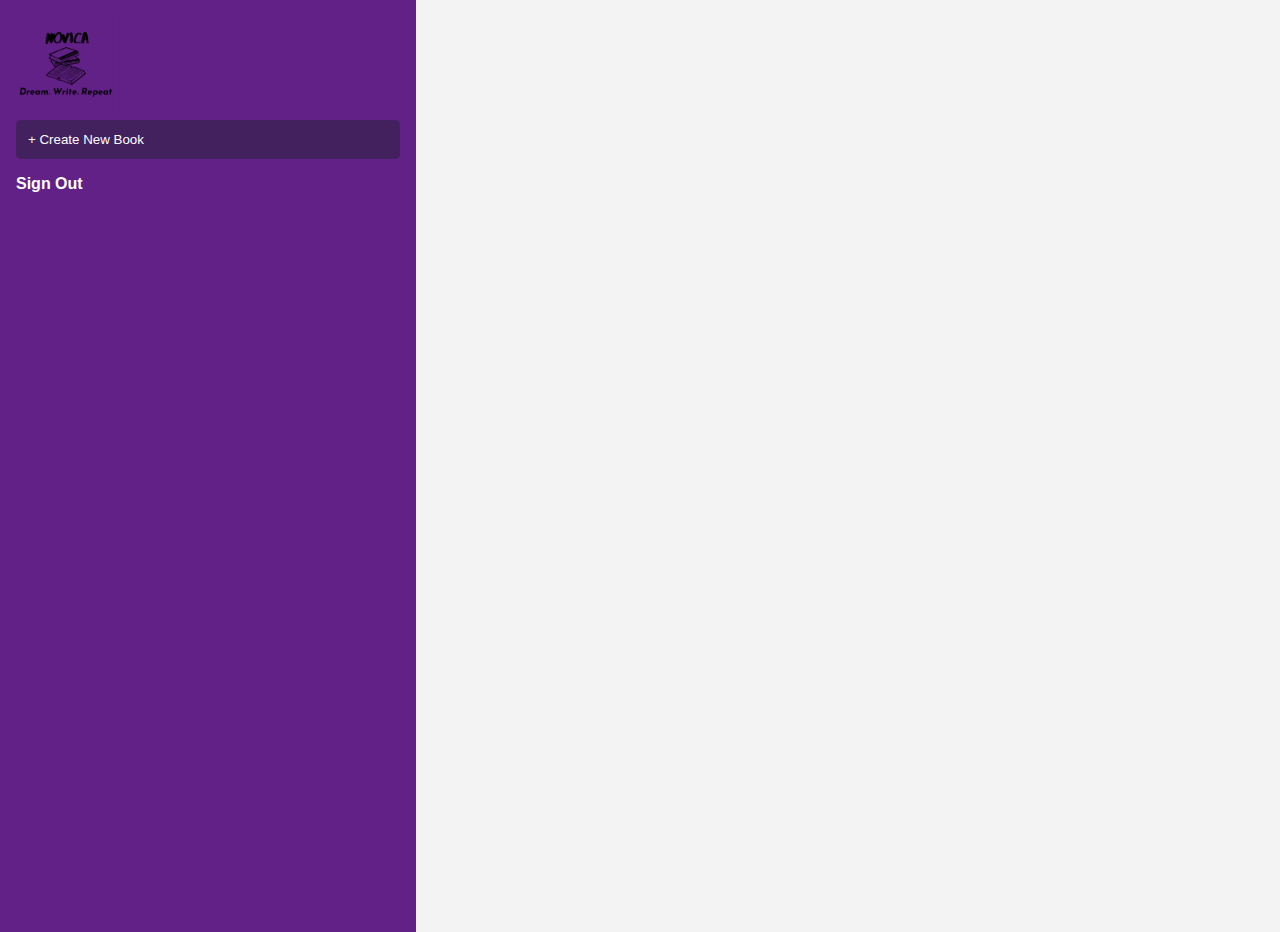
==== dashboard.html @ c65a7d74 "initial commit" ====
<!DOCTYPE html>
<html lang="en">
<head>
    <meta charset="UTF-8">
    <meta name="viewport" content="width=device-width, initial-scale=1.0">
    <title>Novica Dashboard</title>
    <link rel="stylesheet" href="dashboard.css">
</head>
<body>
    <div class="dashboard-container">
        <nav class="side-nav">
            <div class="side-nav-header">
              <div class="sidebar-image">
                <img src="novicalogo.png" alt="Sidebar Image" style="width:100px; height:100px ">
            <!-- Create New Book Section -->
            <div class="create-book-section">
                <button id="create-book-button" class="create-book-button">+ Create New Book</button>
                <div id="new-book-input" class="new-input-container" style="display: none;">
                    <input type="text" id="new-book-name" class="new-name-input" placeholder="Enter..." style="width:100%;">
                    <button id="submit-book-name">Submit</button>
                </div>
            </div>
            
            <!-- Book List -->
            <ul id="book-list" class="book-list"></ul>
            
            <!-- Sign Out Link -->
            <div class="sign-out">
                <a href="index.html">Sign Out</a>
            </div>

            <!-- Input field for document creation -->
            <div id="document-input" class="document-input-container" style="display: none;">
                <input type="text" id="document-name" class="document-name-input" placeholder="Enter..." style="width:100%;">
                <button id="submit-document-name">Submit</button>
            </div>
        </nav>
        
        <!-- Main Content Area -->
        <main class="main-content">
            <!-- Main content goes here -->
        </main>
    </div>
    <script src="dashboard.js"></script>
</body>
</html>
---- dashboard.css ----
body {
    font-family: Arial, sans-serif;
    background-color: #f3f3f3;
    margin: 0;
}

.dashboard-container {
    display: flex;
}

.side-nav {
    width: 30%;
    height: 100vh;
    background-color: #622186;
    color: white;
    padding: 1rem;
    display: flex;
    flex-direction: column;
}

.side-nav-header {
    margin-bottom: 1rem;
}

.side-nav-header h2 {
    font-size: 1.5rem;
    margin-bottom: 0.5rem;
}

.create-book-button {
    background-color: #43205e;
    color: white;
    border: none;
    padding: 0.75rem;
    border-radius: 5px;
    cursor: pointer;
    margin-bottom: 1rem;
    display: block;
    width: 100%;
    text-align: left;
}

.create-book-button:hover {
    background-color: #361946;
}

.book-list {
    list-style-type: none;
    padding: 0;
    margin: 0;
}

.book-item {
    margin-bottom: 1rem;
    border-bottom: 1px solid #7b5299;
    padding-bottom: 0.5rem;
}

.book-item:last-child {
    border-bottom: none;
    margin-bottom: 0;
}

.book-item-name {
    font-weight: bold;
    margin-bottom: 0.5rem;
}

.document-list {
    margin-left: 1rem;
    list-style-type: none;
    padding: 0;
}

.document-item {
    margin-bottom: 0.5rem;
}

.sign-out {
    margin-top: auto;
}

.sign-out a {
    color: white;
    text-decoration: none;
    font-weight: bold;
}

.sign-out a:hover {
    text-decoration: underline;
}
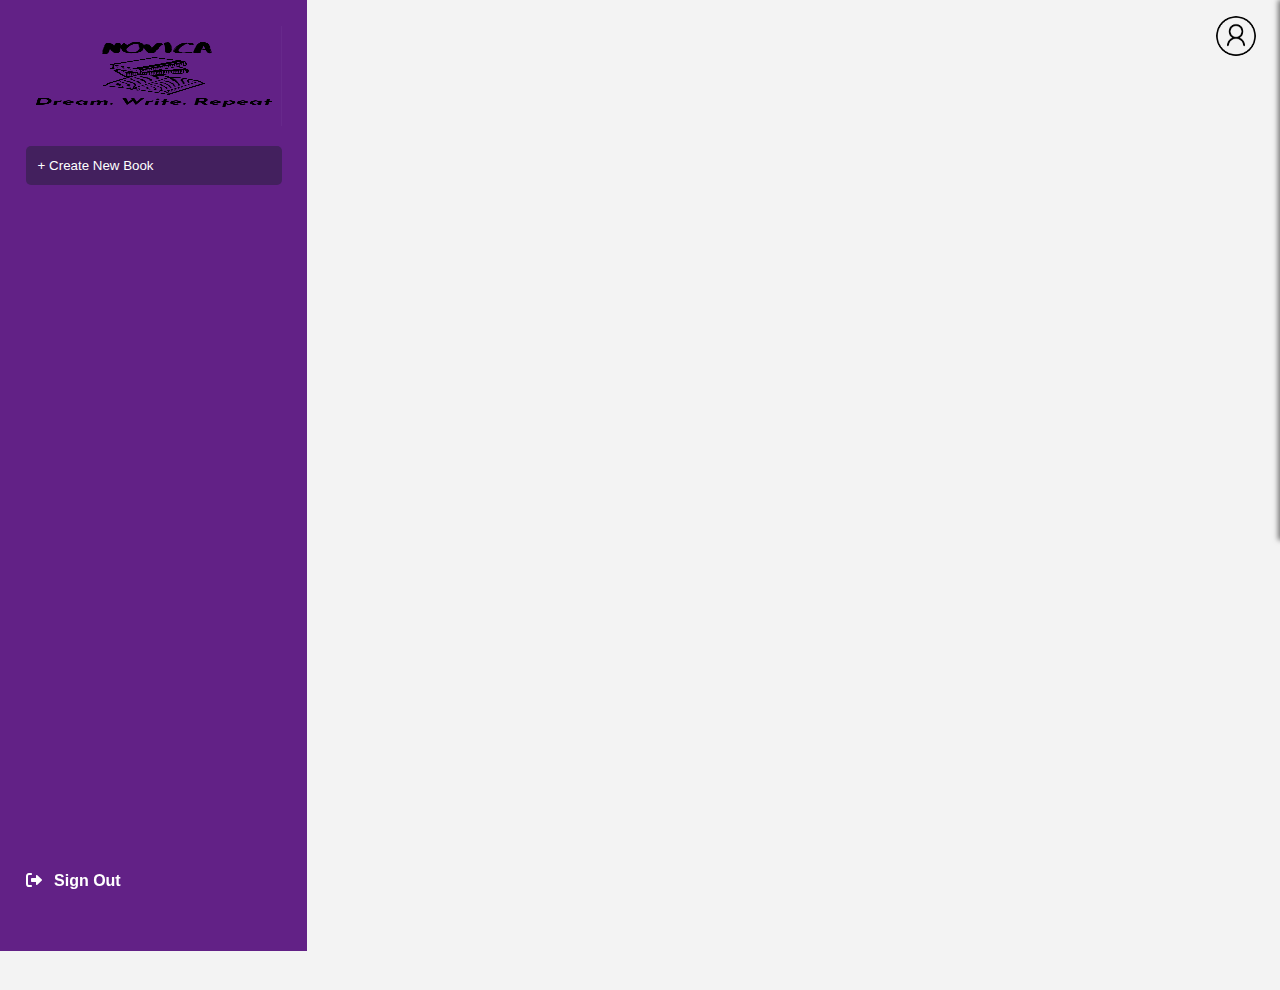
==== commit f6bf2645: "updated files" ====
--- a/dashboard.html
+++ b/dashboard.html
@@ -1,46 +1,96 @@
-<!DOCTYPE html>
-<html lang="en">
-<head>
-    <meta charset="UTF-8">
-    <meta name="viewport" content="width=device-width, initial-scale=1.0">
-    <title>Novica Dashboard</title>
-    <link rel="stylesheet" href="dashboard.css">
-</head>
-<body>
-    <div class="dashboard-container">
-        <nav class="side-nav">
-            <div class="side-nav-header">
-              <div class="sidebar-image">
-                <img src="novicalogo.png" alt="Sidebar Image" style="width:100px; height:100px ">
-            <!-- Create New Book Section -->
-            <div class="create-book-section">
-                <button id="create-book-button" class="create-book-button">+ Create New Book</button>
-                <div id="new-book-input" class="new-input-container" style="display: none;">
-                    <input type="text" id="new-book-name" class="new-name-input" placeholder="Enter..." style="width:100%;">
-                    <button id="submit-book-name">Submit</button>
-                </div>
-            </div>
-            
-            <!-- Book List -->
-            <ul id="book-list" class="book-list"></ul>
-            
-            <!-- Sign Out Link -->
-            <div class="sign-out">
-                <a href="index.html">Sign Out</a>
-            </div>
-
-            <!-- Input field for document creation -->
-            <div id="document-input" class="document-input-container" style="display: none;">
-                <input type="text" id="document-name" class="document-name-input" placeholder="Enter..." style="width:100%;">
-                <button id="submit-document-name">Submit</button>
-            </div>
-        </nav>
-        
-        <!-- Main Content Area -->
-        <main class="main-content">
-            <!-- Main content goes here -->
-        </main>
-    </div>
-    <script src="dashboard.js"></script>
-</body>
-</html>+<!DOCTYPE html>
+<html lang="en">
+<head>
+    <meta charset="UTF-8">
+    <meta name="viewport" content="width=device-width, initial-scale=1.0">
+    <title>Novica Dashboard</title>
+    <link rel="stylesheet" href="dashboard.css">
+    <link rel="stylesheet" href="https://cdnjs.cloudflare.com/ajax/libs/font-awesome/6.0.0-beta3/css/all.min.css">
+</head>
+<body>
+    <!-- Profile Section -->
+    <div class="user-profile">
+        <img src="profile-icon.png" alt="Profile Icon" class="profile-icon" id="profile">
+    </div>
+
+    <!-- User Panel -->
+    <div id="user-panel" class="user-panel">
+        <div class="panel-content">
+            <!-- User Information Section -->
+            <div class="user-info-section">
+                <div class="profile-icon-container">
+                    <img src="profile-icon.png" alt="Profile Icon" class="profile-icon-large">
+                </div>
+                <div class="user-info">
+                    <p><span id="profile-name"></span></p>
+                    <p><span id="profile-email"></span></p>
+                </div>
+            </div>
+
+            <!-- Separator -->
+            <div class="divider"></div>
+
+            <!-- Settings and Logout Section -->
+            <div class="user-settings">
+                <a href="#settings"><i class="fas fa-cogs"></i> Settings</a>
+                <a href="index.html" style="bottom : 0 ; position : fixed ;"><i class="fas fa-sign-out-alt"></i></a>
+            </div>
+        </div>
+        <span class="close-button" id="close-user-panel">&times;</span>
+    </div>
+
+    <div class="dashboard-container">
+        <nav class="side-nav" style="padding:2%;">
+            <div class="side-nav-header">
+                <div class="sidebar-image" style="padding : 0;">
+                    <img src="novicalogo.png" alt="Sidebar Image" style="width:100%; height:100px">
+                </div>
+            </div>
+            
+            <!-- Create New Book Section -->
+            <div class="create-book-section">
+                <button id="create-book-button" class="create-book-button">+ Create New Book</button>
+                <div id="new-book-input" class="new-input-container" style="display: none;">
+                    <input type="text" id="new-book-name" class="new-name-input" placeholder="Enter..." style="width:100%;">
+                    <button id="submit-book-name">Submit</button>
+                </div>
+            </div>
+
+            <!-- Sign Out Link -->
+            <div class="sign-out">
+                <a href="index.html">
+                    <i class="fas fa-sign-out-alt"></i> Sign Out
+                </a>
+            </div>
+        </nav>
+        
+        <!-- Main Content Area -->
+        <main class="main-content">
+            <div id="novels-container"></div>
+        </main>
+    </div>
+
+    <!-- Modal for Create Book -->
+    <div id="create-book-modal" class="modal">
+        <div class="modal-content">
+            <span class="close-button" id="close-create-book-modal">&times;</span>
+            <h2>Create New Book</h2>
+            <form id="create-book-form">
+                <label for="book-title">Title:</label>
+                <input type="text" id="book-title" name="title" required>
+
+                <label for="book-genre">Genre:</label>
+                <input type="text" id="book-genre" name="genre">
+
+                <label for="book-summary">Summary:</label>
+                <textarea id="book-summary" name="summary"></textarea>
+
+                <button type="submit">Submit</button>
+            </form>
+        </div>
+    </div>
+    
+    <script src="dashboard.js"></script>
+</body>
+</html>
+
--- a/dashboard.css
+++ b/dashboard.css
@@ -1,91 +1,425 @@
-body {
-    font-family: Arial, sans-serif;
-    background-color: #f3f3f3;
-    margin: 0;
-}
-
-.dashboard-container {
-    display: flex;
-}
-
-.side-nav {
-    width: 30%;
-    height: 100vh;
-    background-color: #622186;
-    color: white;
-    padding: 1rem;
-    display: flex;
-    flex-direction: column;
-}
-
-.side-nav-header {
-    margin-bottom: 1rem;
-}
-
-.side-nav-header h2 {
-    font-size: 1.5rem;
-    margin-bottom: 0.5rem;
-}
-
-.create-book-button {
-    background-color: #43205e;
-    color: white;
-    border: none;
-    padding: 0.75rem;
-    border-radius: 5px;
-    cursor: pointer;
-    margin-bottom: 1rem;
-    display: block;
-    width: 100%;
-    text-align: left;
-}
-
-.create-book-button:hover {
-    background-color: #361946;
-}
-
-.book-list {
-    list-style-type: none;
-    padding: 0;
-    margin: 0;
-}
-
-.book-item {
-    margin-bottom: 1rem;
-    border-bottom: 1px solid #7b5299;
-    padding-bottom: 0.5rem;
-}
-
-.book-item:last-child {
-    border-bottom: none;
-    margin-bottom: 0;
-}
-
-.book-item-name {
-    font-weight: bold;
-    margin-bottom: 0.5rem;
-}
-
-.document-list {
-    margin-left: 1rem;
-    list-style-type: none;
-    padding: 0;
-}
-
-.document-item {
-    margin-bottom: 0.5rem;
-}
-
-.sign-out {
-    margin-top: auto;
-}
-
-.sign-out a {
-    color: white;
-    text-decoration: none;
-    font-weight: bold;
-}
-
-.sign-out a:hover {
-    text-decoration: underline;
-}+body {
+    font-family: Arial, sans-serif;
+    background-color: #f3f3f3;
+    margin: 0;
+    position: relative;
+    height:110vh;
+}
+
+.user-profile {
+    position: absolute;
+    top: 0;
+    right: 0;
+    padding: 1rem;
+    color: white;
+    display: flex;
+    align-items: center;
+    border-bottom-left-radius: 10px;
+}
+
+.profile-icon {
+    width: 40px;
+    height: 40px;
+    border-radius: 50%;
+    margin-right: 0.5rem;
+}
+
+.user-panel {
+    position: fixed;
+    top: 0;
+    right: 0;
+    width: 25%;
+    height: 60%;
+    font-size: smaller;
+    background-color: rgb(211, 208, 208);
+    box-shadow: -2px 0 5px rgba(0, 0, 0, 0.5);
+    transform: translateX(100%);
+    transition: transform 0.3s ease;
+    overflow-y: auto;
+    z-index: 1000;
+    display: flex;
+    flex-direction: column;
+}
+
+.user-panel.open {
+    transform: translateX(0);
+}
+
+.user-panel .close-button {
+    position: absolute;
+    top: 10px;
+    right: 10px;
+    font-size: 1.5rem;
+    cursor: pointer;
+}
+
+.panel-content {
+    display: flex;
+    flex-direction: column;
+    height: 100%;
+}
+
+.user-info-section {
+    display: flex;
+    align-items: center;
+    padding: 20px;
+}
+
+.profile-icon-container {
+    margin-right: 20px;
+}
+
+.profile-icon-large {
+    width: 60px;
+    height: 60px;
+    border-radius: 50%;
+}
+
+.user-info {
+    flex: 1;
+}
+
+.divider {
+    height: 1px;
+    background-color: #ddd;
+    margin: 10px 0;
+}
+
+.user-settings {
+    padding: 20px;
+}
+
+.user-settings a {
+    display: block;
+    margin-bottom: 10px;
+    text-decoration: none;
+    color: #007bff;
+}
+
+.user-settings a:hover {
+    text-decoration: underline;
+}
+
+.user-info-section {
+    background-color: #361946;
+}
+
+.user-panel .user-info {
+    padding: 20px;
+}
+
+.user-panel .user-settings {
+    padding: 20px;
+}
+
+.user-panel .user-settings a {
+    display: block;
+    margin-bottom: 10px;
+    text-decoration: none;
+    color: #007bff;
+}
+
+.user-panel .user-settings a:hover {
+    text-decoration: underline;
+}
+
+.dashboard-container {
+    display: flex;
+}
+
+.side-nav {
+    width: 20%;
+    height: 100vh;
+    background-color: #622186;
+    color: white;
+    padding: 1rem;
+    position: fixed;
+    top: 0;
+    left: 0; /* Align side-nav to the left */
+    display: flex;
+    flex-direction: column;
+    /* z-index: 100; */
+}
+
+.side-nav-header {
+    margin-bottom: 1rem;
+}
+
+.side-nav-header h2 {
+    font-size: 1.5rem;
+    margin-bottom: 0.5rem;
+}
+
+/* Button styles */
+.create-book-button,
+.create-character-button,
+.create-note-button {
+    background-color: #43205e;
+    color: white;
+    border: none;
+    padding: 0.75rem;
+    border-radius: 5px;
+    cursor: pointer;
+    margin-bottom: 1rem;
+    display: block;
+    width: 100%;
+    text-align: left;
+}
+
+.create-book-button:hover,
+.create-character-button:hover,
+.create-note-button:hover {
+    background-color: #361946;
+}
+
+.book-list,
+.document-list {
+    list-style-type: none;
+    padding: 0;
+    margin: 0;
+}
+
+.book-item {
+    margin-bottom: 1rem;
+    border-bottom: 1px solid #7b5299;
+    padding-bottom: 0.5rem;
+}
+
+.book-item:last-child {
+    border-bottom: none;
+    margin-bottom: 0;
+}
+
+.book-item-name {
+    font-weight: bold;
+    margin-bottom: 0.5rem;
+}
+
+.document-item {
+    margin-bottom: 0.5rem;
+}
+
+.sign-out {
+    margin-bottom: 10px; /* Pushes the sign-out link to the bottom */
+    bottom: 0;
+    position: fixed;
+}
+
+.sign-out a {
+    color: white;
+    text-decoration: none;
+    font-weight: bold;
+}
+
+.sign-out i {
+    margin-right: 0.5rem; /* Space between icon and text */
+}
+
+.sign-out a:hover {
+    text-decoration: none;
+}
+
+/* Modal styles */
+.modal {
+    display: none; /* Hidden by default */
+    position: fixed; /* Stay in place */
+    z-index: 1; /* Sit on top */
+    left: 0;
+    top: 0;
+    width: 100%; /* Full width */
+    height: 100%; /* Full height */
+    overflow: auto; /* Enable scroll if needed */
+    background-color: rgb(0,0,0); /* Fallback color */
+    background-color: rgba(0,0,0,0.4); /* Black w/ opacity */
+}
+
+.modal-content {
+    background-color: #fefefe;
+    margin: 15% auto; /* 15% from the top and centered */
+    padding: 20px;
+    border: 1px solid #888;
+    width: 80%; /* Could be more or less, depending on screen size */
+}
+
+.close-button {
+    color: #aaa;
+    float: right;
+    font-size: 28px;
+    font-weight: bold;
+}
+
+.close-button:hover,
+.close-button:focus {
+    color: black;
+    text-decoration: none;
+    cursor: pointer;
+}
+
+/* Form styles */
+form {
+    display: flex;
+    flex-direction: column;
+}
+
+form label {
+    margin-top: 10px;
+}
+
+form input,
+form textarea {
+    margin-bottom: 10px;
+    padding: 10px;
+    border: 1px solid #ccc;
+    border-radius: 5px;
+}
+
+.novel-card {
+    width: 90%;
+    margin: 20px auto;
+    padding: 20px;
+    border: 1px solid #ddd;
+    border-radius: 8px;
+    box-shadow: 0 4px 8px rgba(0, 0, 0, 0.1);
+    background-color: #fff;
+}
+
+.novel-card h2 {
+    margin-top: 0;
+}
+
+.novel-card p {
+    margin: 0;
+    color: #333;
+}
+
+.start-writing-button {
+    display: inline-block;
+    padding: 10px 20px;
+    margin-top: 10px;
+    background-color: #007bff;
+    color: #fff;
+    text-decoration: none;
+    border-radius: 4px;
+    font-size: 16px;
+    text-align: center;
+}
+
+.start-writing-button:hover {
+    background-color: #0056b3;
+}
+
+#novels-container{
+    padding-top: 50px ;
+}
+
+.main-content {
+    margin-left: 25%; /* Pushes content to the right of the side-nav */
+    padding: 20px;
+    width: 80%; /* Ensures main content takes up the rest of the space */
+    display: flex;
+    flex-direction: column;
+}
+
+#editor {
+    flex: 1; /* Take up the remaining space */
+    border: 1px solid #ddd;
+    padding: 20px;
+    height : 100%;
+}
+.editor-wrapper{
+    margin-top:5%;
+    height:90vh;
+}
+
+/* Styles the tabs container */
+.character-tabs {
+    display: flex;
+    cursor: pointer;
+    /* width: 70%; */
+    position: absolute;
+    left: 30%;
+    bottom: 0;
+    background-color: #f1f1f1;
+    border-bottom: 1px solid #ccc;
+}
+
+/* Styles individual tabs */
+.character-tabs .tab {
+    padding: 10px 20px;
+    border: 1px solid #ccc;
+    border-bottom: none;
+    margin-right: 5px;
+    background-color: #f1f1f1;
+}
+
+/* Styles the active tab */
+.character-tabs .tab.active {
+    background-color: #fff;
+    font-weight: bold;
+}
+
+/* Styles the details container */
+.character-details-container {
+    position: fixed; /* Fixed position to overlay on top */
+    top: 50%; /* Center vertically */
+    left: 50%; /* Center horizontally */
+    transform: translate(-50%, -50%); /* Center alignment */
+    z-index: 1000; /* High z-index to ensure it appears on top */
+    background-color: white; /* Background color */
+    padding: 20px; /* Padding for the content */
+    border-radius: 10px; /* Rounded corners */
+    box-shadow: 0 4px 8px rgba(0, 0, 0, 0.2); /* Shadow for a modal effect */
+    display: none; /* Hidden by default */
+    width: 80%; /* Adjust width as needed */
+    max-width: 600px; /* Max width for larger screens */
+    max-height: 80%; /* Prevent overflow */
+    overflow-y: auto; /* Scroll if content exceeds container height */
+}
+
+.chapter-container{
+    display: flex;
+    flex-direction: column;
+    align-items: center;
+    /* justify-content: center; */
+    margin-top: 2%;
+}
+
+#editor-container {
+    width: 100%;
+    max-width: 800px;
+    margin: 20px auto;
+    padding: 20px;
+    border: 1px solid #ccc;
+    border-radius: 8px;
+    background-color: #f9f9f9;
+}
+
+#toolbar {
+    display: flex;
+    align-items: center;
+    justify-content: space-between;
+    margin-bottom: 10px;
+}
+
+#add-chapter-btn {
+    color: black;
+    border: 1px solid grey;
+    border-radius: 50%;
+    width: 30px;
+    height: 30px;
+    font-size: 20px;
+    line-height: 28px;
+    cursor: pointer;
+    display: flex;
+    align-items: center;
+    justify-content: center;
+}
+
+#editor {
+    height: 300px;
+    background-color: white;
+    border: 1px solid #ccc;
+    border-radius: 5px;
+    padding: 10px;
+}
+
